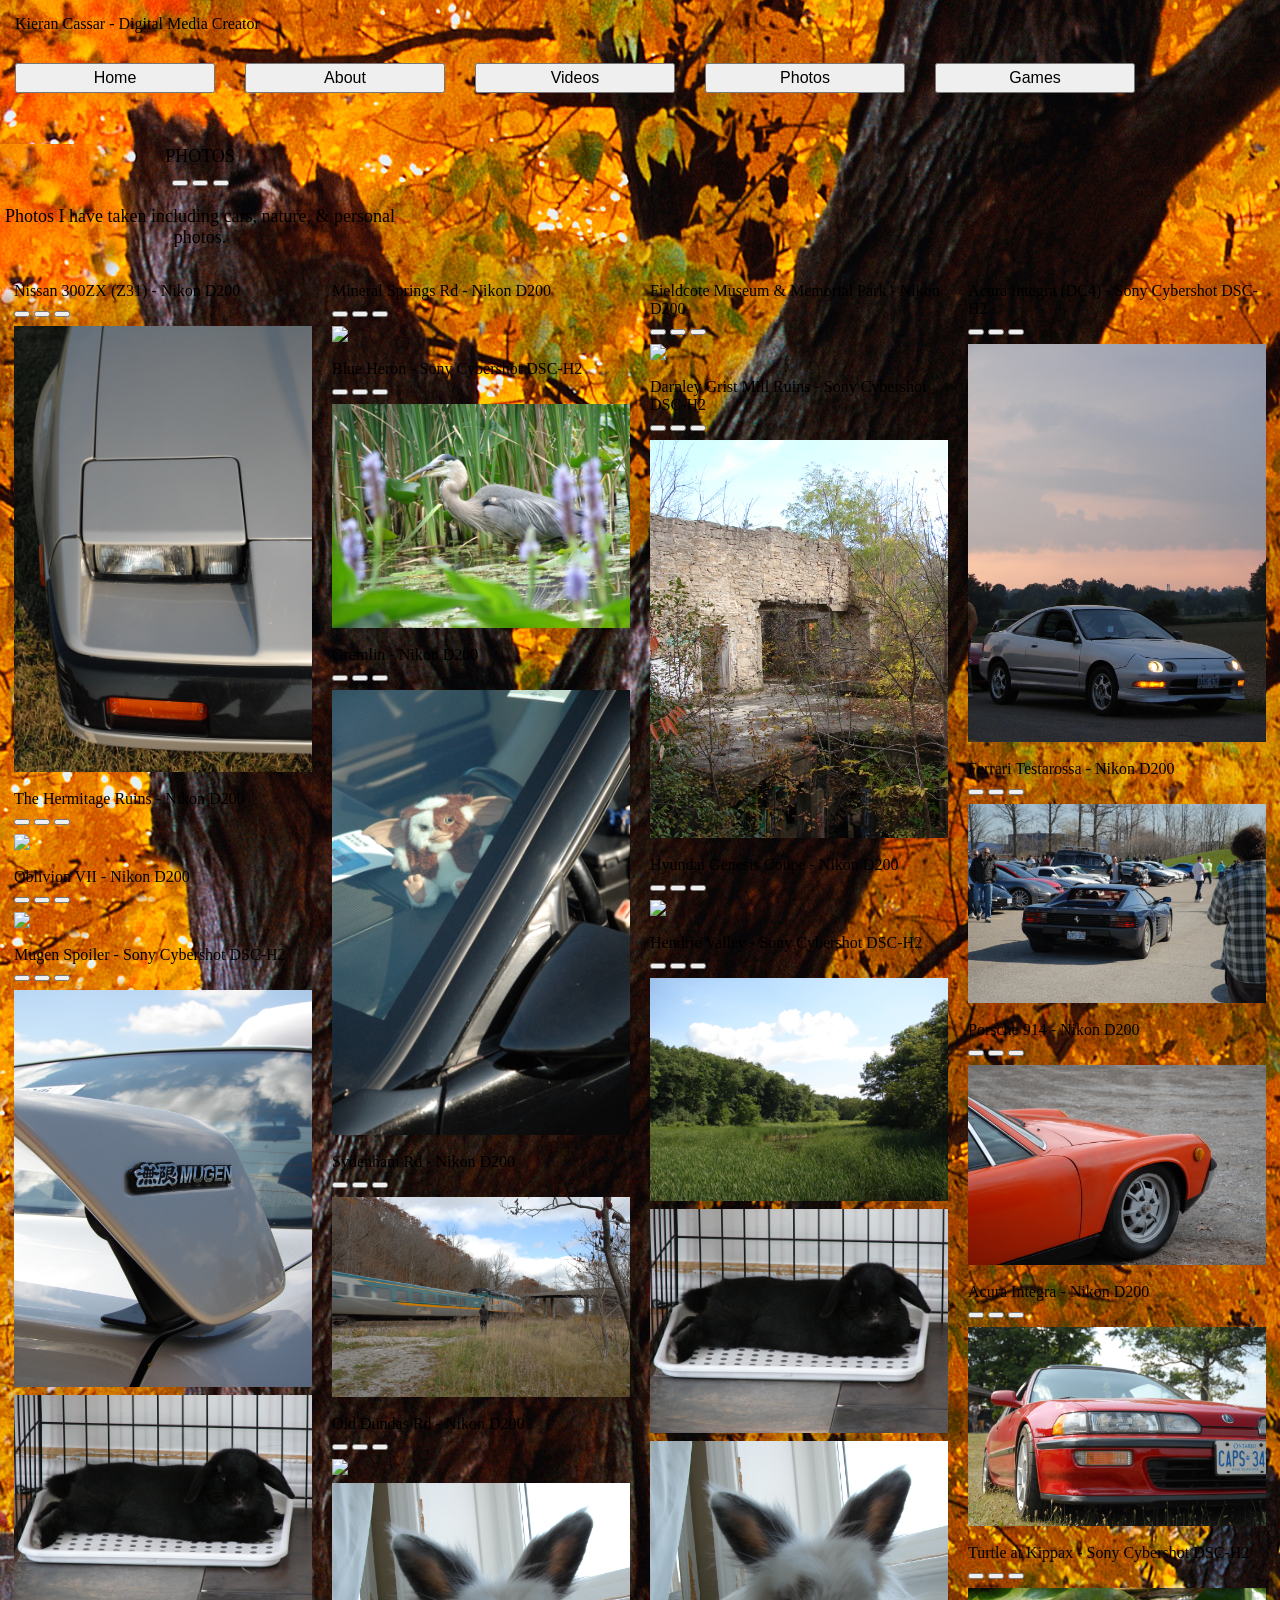
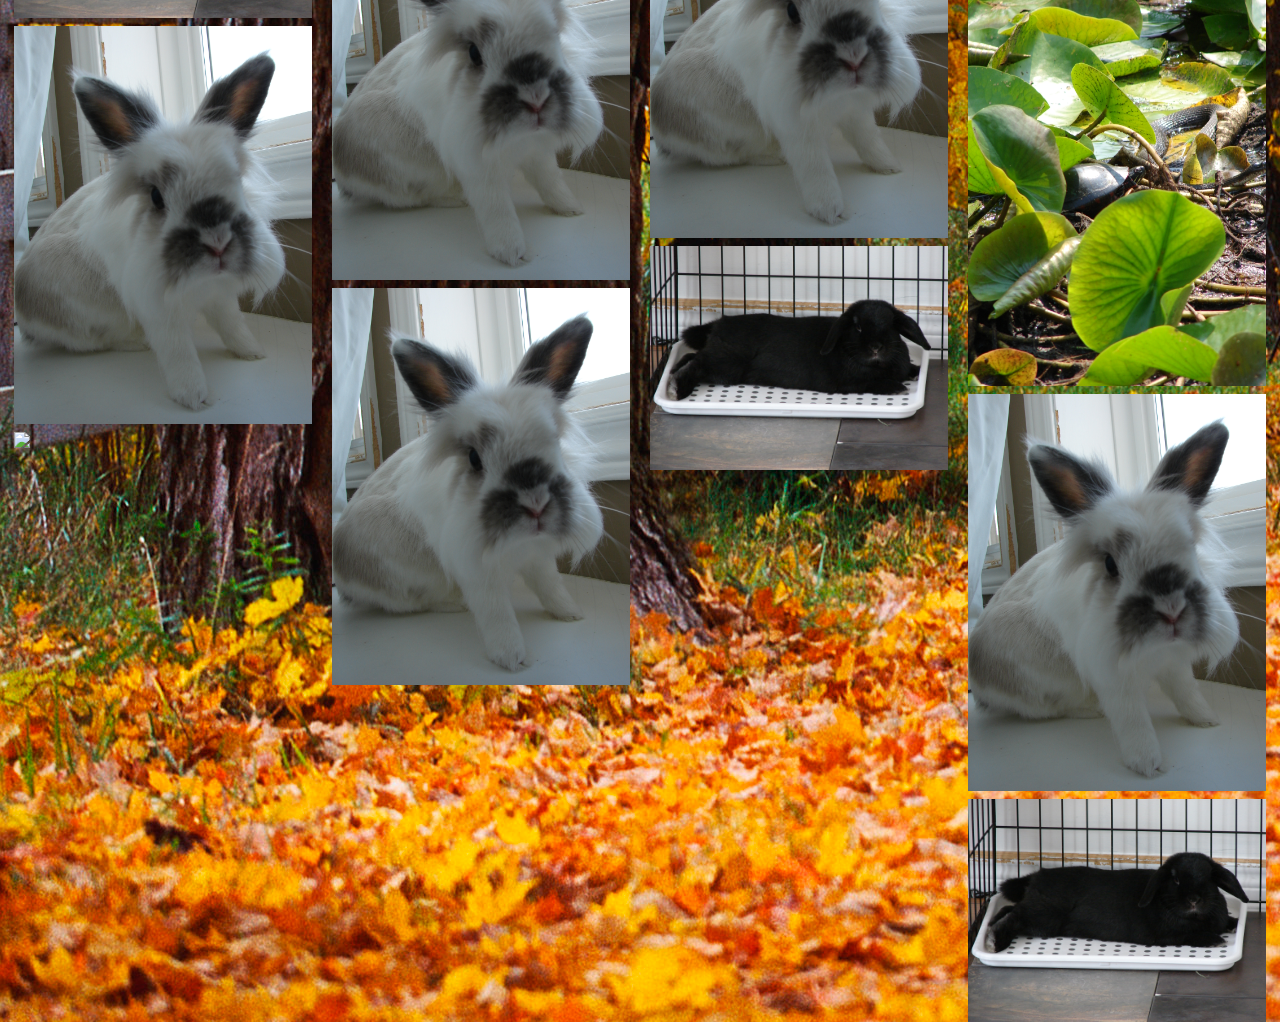
==== photos.html @ 7988d97a "Filling out photos page" ====
<!DOCTYPE html>
<html>
    <style>
        /* Mareep - Pokemon - https://www.cursors-4u.com/cursor/mareep-pokemon */
        * {
            cursor: url('https://cdn.cursors-4u.net/previews/mareep-pokemon-122308d3-32.webp') 32 32, auto !important;
        }
        /* End www.Cursors-4U.com Code */
    </style>
    <head>
        <title>Kieran Cassar</title>
        <meta charset="UTF-8" />

        <link rel="stylesheet" href="https://unpkg.com/98.css">

        <link rel="stylesheet" href="styles.css">

    </head>

    <body style="background-image: url('images/WindowsXPAutumn.jpg')" ;>

        <div style="height: 30px" class="title-bar">
            <div style="padding: 15px" class="title-bar-text">Kieran Cassar - Digital Media Creator</div>
        </div>

        <br>

        <nav class="navbar title-bar window">
            <ul>
                <li><a href="index.html"><button>Home</button></a></li>
                <li><a href=""><button>About</button></a></li>
                <li><a href=""><button>Videos</button></a></li>
                <li><a href=""><button>Photos</button></a></li>
                <li><a href=""><button>Games</button></a></li>
            </ul>
        </nav>

        <div class="window mainbox">
            <div class="title-bar">
                <div class="title-bar-text">PHOTOS</div>
                <div class="title-bar-controls">
                    <button aria-label="Minimize"></button>
                    <button aria-label="Maximize"></button>
                    <button aria-label="Close"></button>
                </div>
            </div>
            <div class="window-body">
                <p>Photos I have taken including cars, nature, & personal photos.</p>
            </div>
        </div>
        
        <br>
        <br>
        <!--IMAGE GRID-->

        <!----------------------COLUMN #1---------------------->
        <div class="row">
            <div class="column">
                <!--WINDOWS 98 BOX-->
                <div class="window">
                    <div class="title-bar">
                        <div class="title-bar-text">Nissan 300ZX (Z31) - Nikon D200</div>
                        <div class="title-bar-controls">
                            <button aria-label="Minimize"></button>
                            <button aria-label="Maximize"></button>
                            <button aria-label="Close"></button>
                        </div>
                    </div>
                    <div class="window-body">
                        <img src="images/obliv_z31.JPG">
                    </div>
                </div>
                <!--WINDOWS 98 BOX-->
                <br>
                <!--WINDOWS 98 BOX-->
                <div class="window">
                    <div class="title-bar">
                        <div class="title-bar-text">The Hermitage Ruins - Nikon D200</div>
                        <div class="title-bar-controls">
                            <button aria-label="Minimize"></button>
                            <button aria-label="Maximize"></button>
                            <button aria-label="Close"></button>
                        </div>
                    </div>
                    <div class="window-body">
                        <img src="images/hermitage_2.JPG">
                    </div>
                </div>
                <!--WINDOWS 98 BOX-->
                <br>
                <!--WINDOWS 98 BOX-->
                <div class="window">
                    <div class="title-bar">
                        <div class="title-bar-text">Oblivion VII - Nikon D200</div>
                        <div class="title-bar-controls">
                            <button aria-label="Minimize"></button>
                            <button aria-label="Maximize"></button>
                            <button aria-label="Close"></button>
                        </div>
                    </div>
                    <div class="window-body">
                        <img src="images/obliv_full.JPG">
                    </div>
                </div>
                <!--WINDOWS 98 BOX-->
                <br>
                <!--WINDOWS 98 BOX-->
                <div class="window">
                    <div class="title-bar">
                        <div class="title-bar-text">Mugen Spoiler - Sony Cybershot DSC-H2</div>
                        <div class="title-bar-controls">
                            <button aria-label="Minimize"></button>
                            <button aria-label="Maximize"></button>
                            <button aria-label="Close"></button>
                        </div>
                    </div>
                    <div class="window-body">
                        <img src="images/mugen.JPG">
                    </div>
                </div>
                <!--WINDOWS 98 BOX-->
                <img src="images/DSC02536.JPG">
                <img src="images/DSC03163.JPG">
                <img src="images/DSC_9723.JPG">
            </div>
            <!----------------------COLUMN #2---------------------->
            <div class="column">
                <!--WINDOWS 98 BOX-->
                <div class="window">
                    <div class="title-bar">
                        <div class="title-bar-text">Mineral Springs Rd - Nikon D200</div>
                        <div class="title-bar-controls">
                            <button aria-label="Minimize"></button>
                            <button aria-label="Maximize"></button>
                            <button aria-label="Close"></button>
                        </div>
                    </div>
                    <div class="window-body">
                        <img src="images/mineral_1.JPG">
                    </div>
                </div>
                <!--WINDOWS 98 BOX-->
                <br>
                <!--WINDOWS 98 BOX-->
                <div class="window">
                    <div class="title-bar">
                        <div class="title-bar-text">Blue Heron - Sony Cybershot DSC-H2</div>
                        <div class="title-bar-controls">
                            <button aria-label="Minimize"></button>
                            <button aria-label="Maximize"></button>
                            <button aria-label="Close"></button>
                        </div>
                    </div>
                    <div class="window-body">
                        <img src="images/heron.JPG">
                    </div>
                </div>
                <!--WINDOWS 98 BOX-->
                <br>
                <!--WINDOWS 98 BOX-->
                <div class="window">
                    <div class="title-bar">
                        <div class="title-bar-text">Gremlin - Nikon D200</div>
                        <div class="title-bar-controls">
                            <button aria-label="Minimize"></button>
                            <button aria-label="Maximize"></button>
                            <button aria-label="Close"></button>
                        </div>
                    </div>
                    <div class="window-body">
                        <img src="images/obliv_gremlin.JPG">
                    </div>
                </div>
                <!--WINDOWS 98 BOX-->
                <br>
                <!--WINDOWS 98 BOX-->
                <div class="window">
                    <div class="title-bar">
                        <div class="title-bar-text">Sydenham Rd - Nikon D200</div>
                        <div class="title-bar-controls">
                            <button aria-label="Minimize"></button>
                            <button aria-label="Maximize"></button>
                            <button aria-label="Close"></button>
                        </div>
                    </div>
                    <div class="window-body">
                        <img src="images/sydenham_1.JPG">
                    </div>
                </div>
                <!--WINDOWS 98 BOX-->
                <br>
                <!--WINDOWS 98 BOX-->
                <div class="window">
                    <div class="title-bar">
                        <div class="title-bar-text">Old Dundas Rd - Nikon D200</div>
                        <div class="title-bar-controls">
                            <button aria-label="Minimize"></button>
                            <button aria-label="Maximize"></button>
                            <button aria-label="Close"></button>
                        </div>
                    </div>
                    <div class="window-body">
                        <img src="images/old_dundas.JPG">
                    </div>
                </div>
                <!--WINDOWS 98 BOX-->
                <img src="images/DSC03163.JPG">
                <img src="images/DSC03163.JPG">
            </div>
            <!----------------------COLUMN #3---------------------->
            <div class="column">
                <!--WINDOWS 98 BOX-->
                <div class="window">
                    <div class="title-bar">
                        <div class="title-bar-text">Fieldcote Museum & Memorial Park - Nikon D200</div>
                        <div class="title-bar-controls">
                            <button aria-label="Minimize"></button>
                            <button aria-label="Maximize"></button>
                            <button aria-label="Close"></button>
                        </div>
                    </div>
                    <div class="window-body">
                        <img src="images/fieldcote_1.JPG">
                    </div>
                </div>
                <!--WINDOWS 98 BOX-->
                <br>
                <!--WINDOWS 98 BOX-->
                <div class="window">
                    <div class="title-bar">
                        <div class="title-bar-text">Darnley Grist Mill Ruins - Sony Cybershot DSC-H2</div>
                        <div class="title-bar-controls">
                            <button aria-label="Minimize"></button>
                            <button aria-label="Maximize"></button>
                            <button aria-label="Close"></button>
                        </div>
                    </div>
                    <div class="window-body">
                        <img src="images/crooks_2.JPG">
                    </div>
                </div>
                <!--WINDOWS 98 BOX-->
                <br>
                <!--WINDOWS 98 BOX-->
                <div class="window">
                    <div class="title-bar">
                        <div class="title-bar-text">Hyundai Genesis Coupe - Nikon D200</div>
                        <div class="title-bar-controls">
                            <button aria-label="Minimize"></button>
                            <button aria-label="Maximize"></button>
                            <button aria-label="Close"></button>
                        </div>
                    </div>
                    <div class="window-body">
                        <img src="images/genesis.JPG">
                    </div>
                </div>
                <!--WINDOWS 98 BOX-->
                <br>
                <!--WINDOWS 98 BOX-->
                <div class="window">
                    <div class="title-bar">
                        <div class="title-bar-text">Hendrie Valley - Sony Cybershot DSC-H2</div>
                        <div class="title-bar-controls">
                            <button aria-label="Minimize"></button>
                            <button aria-label="Maximize"></button>
                            <button aria-label="Close"></button>
                        </div>
                    </div>
                    <div class="window-body">
                        <img src="images/hendrie.JPG">
                    </div>
                </div>
                <!--WINDOWS 98 BOX-->
                <img src="images/DSC02536.JPG">
                <img src="images/DSC03163.JPG">
                <img src="images/DSC02536.JPG">
            </div>
            <!----------------------COLUMN #4---------------------->
            <div class="column">
                <!--WINDOWS 98 BOX-->
                <div class="window">
                    <div class="title-bar">
                        <div class="title-bar-text">Acura Integra (DC4) - Sony Cybershot DSC-H2</div>
                        <div class="title-bar-controls">
                            <button aria-label="Minimize"></button>
                            <button aria-label="Maximize"></button>
                            <button aria-label="Close"></button>
                        </div>
                    </div>
                    <div class="window-body">
                        <img src="images/vs_integra.JPG">
                    </div>
                </div>
                <!--WINDOWS 98 BOX-->
                <br>
                <!--WINDOWS 98 BOX-->
                <div class="window">
                    <div class="title-bar">
                        <div class="title-bar-text">Ferrari Testarossa - Nikon D200</div>
                        <div class="title-bar-controls">
                            <button aria-label="Minimize"></button>
                            <button aria-label="Maximize"></button>
                            <button aria-label="Close"></button>
                        </div>
                    </div>
                    <div class="window-body">
                        <img src="images/hagerty_testarossa.JPG">
                    </div>
                </div>
                <!--WINDOWS 98 BOX-->
                <br>
                <!--WINDOWS 98 BOX-->
                <div class="window">
                    <div class="title-bar">
                        <div class="title-bar-text">Porsche 914 - Nikon D200</div>
                        <div class="title-bar-controls">
                            <button aria-label="Minimize"></button>
                            <button aria-label="Maximize"></button>
                            <button aria-label="Close"></button>
                        </div>
                    </div>
                    <div class="window-body">
                        <img src="images/apex_914.JPG">
                    </div>
                </div>
                <!--WINDOWS 98 BOX-->
                <br>
                <!--WINDOWS 98 BOX-->
                <div class="window">
                    <div class="title-bar">
                        <div class="title-bar-text">Acura Integra - Nikon D200</div>
                        <div class="title-bar-controls">
                            <button aria-label="Minimize"></button>
                            <button aria-label="Maximize"></button>
                            <button aria-label="Close"></button>
                        </div>
                    </div>
                    <div class="window-body">
                        <img src="images/obliv_integra.JPG">
                    </div>
                </div>
                <!--WINDOWS 98 BOX-->
                <br>
                <!--WINDOWS 98 BOX-->
                <div class="window">
                    <div class="title-bar">
                        <div class="title-bar-text">Turtle at Kippax - Sony Cybershot DSC-H2</div>
                        <div class="title-bar-controls">
                            <button aria-label="Minimize"></button>
                            <button aria-label="Maximize"></button>
                            <button aria-label="Close"></button>
                        </div>
                    </div>
                    <div class="window-body">
                        <img src="images/turtle.JPG">
                    </div>
                </div>
                <!--WINDOWS 98 BOX-->
                <img src="images/DSC03163.JPG">
                <img src="images/DSC02536.JPG">
            </div>
        </div>

</html>
---- styles.css ----
body {
    margin: 0;
}

.image-grid {
    --gap: 16px;
    --num-cols: 4;
    --row-height: 300px;

    box-sizing: border-box;
    padding: var(--gap);

    display: grid;
    grid-template-columns: repeat(var(--num-cols), 1fr);
    grid-auto-rows: var(--row-height);
    gap: var(--gap);
}

.image-grid > img {
    width: 100%;
    height: 100%;
    object-fit: cover;
}

.image-grid-col-2 {
    grid-column: span 2;
}

.image-grid-row-2 {
    grid-row: span 2;
}

@media screen and (max-width: 1024px) {
    .image-grid {
        --num-cols: 2;
        --row-height: 200px;
    }
    .video-grid {
        --num-cols: 2;
        --row-height: 200px;
    }
}

.video-grid {
    --gap: 16px;
    --num-cols: 4;
    --row-height: 375px;

    box-sizing: border-box;
    padding: var(--gap);

    display: grid;
    grid-template-columns: repeat(var(--num-cols), 1fr);
    grid-auto-rows: var(--row-height);
    gap: var(--gap);
}

.video-grid > iframe {
    width: 100%;
    height: 100%;
    object-fit: cover;
}

.row {
    display: flex;
    flex-wrap: wrap;
    padding: 0 4px;
}

/* Create four equal columns that sits next to each other */
.column {
    flex: 20%;
    max-width: 25%;
    padding: 0 10px;
}

.column img {
    margin-top: 8px;
    vertical-align: middle;
    width: 100%;
}

/* Responsive layout - makes a two column-layout instead of four columns */
@media screen and (max-width: 800px) {
    .column {
        flex: 50%;
        max-width: 50%;
    }
}

/* Responsive layout - makes the two columns stack on top of each other instead of next to each other */
@media screen and (max-width: 600px) {
    .column {
        flex: 100%;
        max-width: 100%;
    }
}

.navbar {
    width: 1200px;
    justify-self: center;
    justify-content: center;
}

.navbar ul{
    list-style-type: none;
    padding: 0px;
    margin: 0px;
    overflow: hidden;
}

.navbar a{
    text-decoration: none;
    padding: 15px;
    display: block;
    text-align: center;
}

.navbar li {
    float: left;
}

.navbar button {
    width: 200px;
    height: 30px;
    font-size: medium;
}

.mainbox {
    justify-self: center;
    margin-top: 3%;
    width: 400px;
    height: 100px;
    font-size: large;
    text-align: center;
}
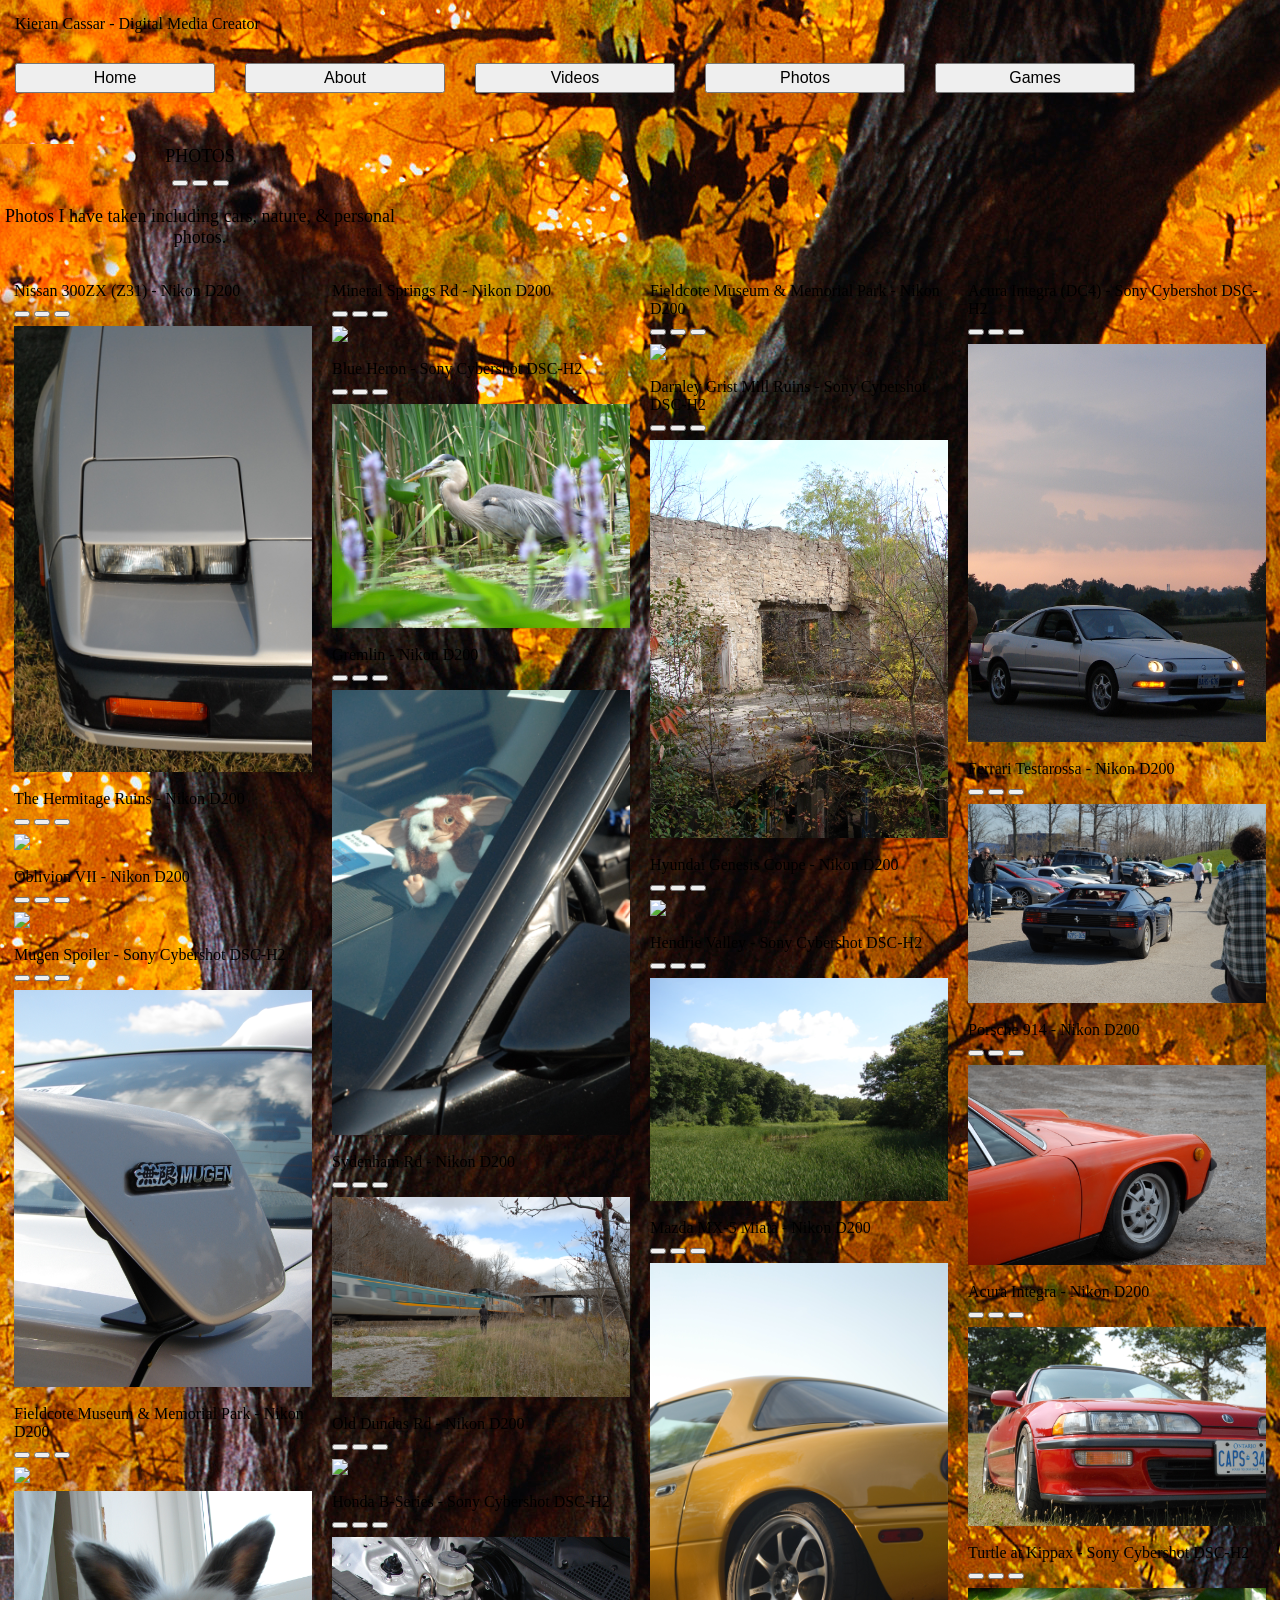
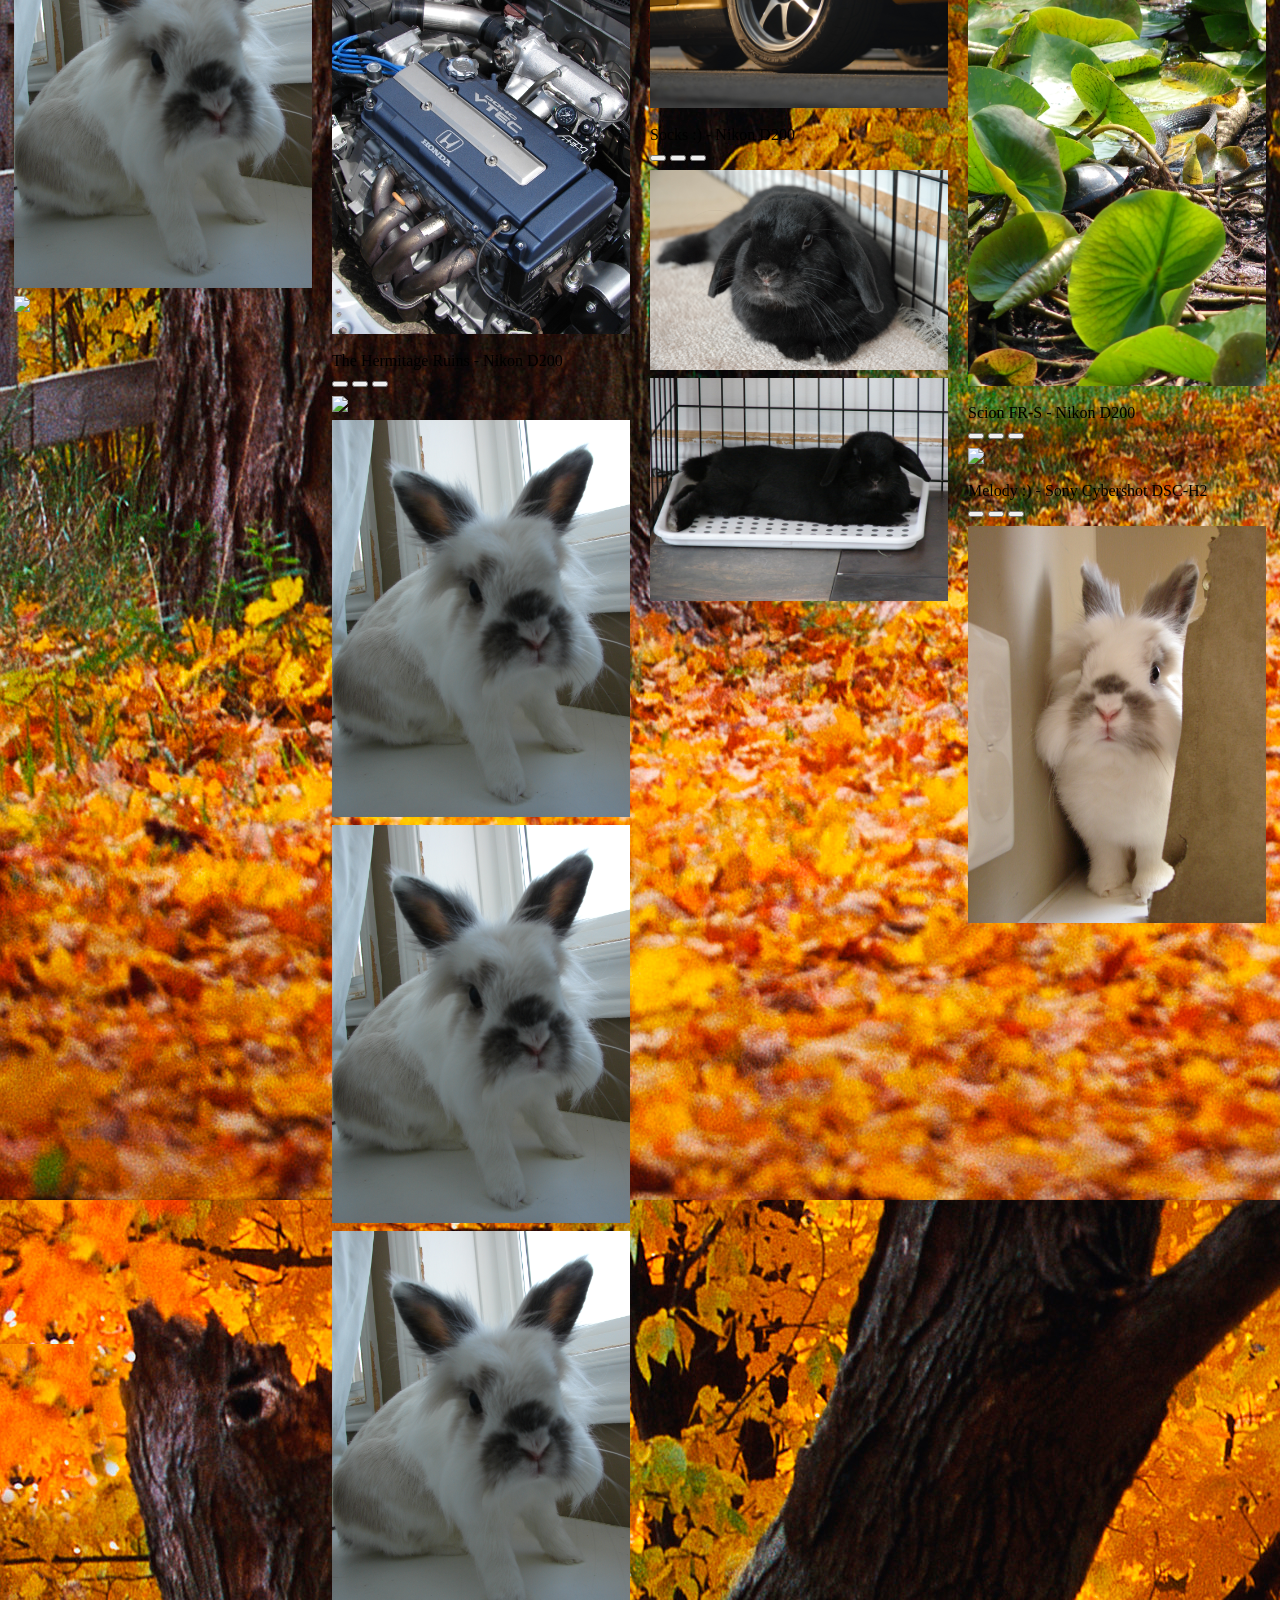
==== commit 66af369f: "Adding some more pictures" ====
--- a/photos.html
+++ b/photos.html
@@ -28,10 +28,10 @@
         <nav class="navbar title-bar window">
             <ul>
                 <li><a href="index.html"><button>Home</button></a></li>
-                <li><a href=""><button>About</button></a></li>
-                <li><a href=""><button>Videos</button></a></li>
-                <li><a href=""><button>Photos</button></a></li>
-                <li><a href=""><button>Games</button></a></li>
+                <li><a href="about.html"><button>About</button></a></li>
+                <li><a href="videos.html"><button>Videos</button></a></li>
+                <li><a href="photos.html"><button>Photos</button></a></li>
+                <li><a href="games.html"><button>Games</button></a></li>
             </ul>
         </nav>
 
@@ -119,7 +119,22 @@
                     </div>
                 </div>
                 <!--WINDOWS 98 BOX-->
-                <img src="images/DSC02536.JPG">
+                <br>
+                <!--WINDOWS 98 BOX-->
+                <div class="window">
+                    <div class="title-bar">
+                        <div class="title-bar-text">Fieldcote Museum & Memorial Park - Nikon D200</div>
+                        <div class="title-bar-controls">
+                            <button aria-label="Minimize"></button>
+                            <button aria-label="Maximize"></button>
+                            <button aria-label="Close"></button>
+                        </div>
+                    </div>
+                    <div class="window-body">
+                        <img src="images/fieldcote_2.JPG">
+                    </div>
+                </div>
+                <!--WINDOWS 98 BOX-->
                 <img src="images/DSC03163.JPG">
                 <img src="images/DSC_9723.JPG">
             </div>
@@ -204,8 +219,41 @@
                     </div>
                 </div>
                 <!--WINDOWS 98 BOX-->
+                <br>
+                <!--WINDOWS 98 BOX-->
+                <div class="window">
+                    <div class="title-bar">
+                        <div class="title-bar-text">Honda B-Series - Sony Cybershot DSC-H2</div>
+                        <div class="title-bar-controls">
+                            <button aria-label="Minimize"></button>
+                            <button aria-label="Maximize"></button>
+                            <button aria-label="Close"></button>
+                        </div>
+                    </div>
+                    <div class="window-body">
+                        <img src="images/engine.JPG">
+                    </div>
+                </div>
+                <!--WINDOWS 98 BOX-->
+                <br>
+                <!--WINDOWS 98 BOX-->
+                <div class="window">
+                    <div class="title-bar">
+                        <div class="title-bar-text">The Hermitage Ruins - Nikon D200</div>
+                        <div class="title-bar-controls">
+                            <button aria-label="Minimize"></button>
+                            <button aria-label="Maximize"></button>
+                            <button aria-label="Close"></button>
+                        </div>
+                    </div>
+                    <div class="window-body">
+                        <img src="images/hermitage.JPG">
+                    </div>
+                </div>
+                <!--WINDOWS 98 BOX-->
                 <img src="images/DSC03163.JPG">
                 <img src="images/DSC03163.JPG">
+                <img src="images/DSC03163.JPG">
             </div>
             <!----------------------COLUMN #3---------------------->
             <div class="column">
@@ -272,8 +320,38 @@
                     </div>
                 </div>
                 <!--WINDOWS 98 BOX-->
-                <img src="images/DSC02536.JPG">
-                <img src="images/DSC03163.JPG">
+                <br>
+                <!--WINDOWS 98 BOX-->
+                <div class="window">
+                    <div class="title-bar">
+                        <div class="title-bar-text">Mazda MX-5 Miata - Nikon D200</div>
+                        <div class="title-bar-controls">
+                            <button aria-label="Minimize"></button>
+                            <button aria-label="Maximize"></button>
+                            <button aria-label="Close"></button>
+                        </div>
+                    </div>
+                    <div class="window-body">
+                        <img src="images/miata.JPG">
+                    </div>
+                </div>
+                <!--WINDOWS 98 BOX-->
+                <br>
+                <!--WINDOWS 98 BOX-->
+                <div class="window">
+                    <div class="title-bar">
+                        <div class="title-bar-text">Socks :) - Nikon D200</div>
+                        <div class="title-bar-controls">
+                            <button aria-label="Minimize"></button>
+                            <button aria-label="Maximize"></button>
+                            <button aria-label="Close"></button>
+                        </div>
+                    </div>
+                    <div class="window-body">
+                        <img src="images/socks.JPG">
+                    </div>
+                </div>
+                <!--WINDOWS 98 BOX-->
                 <img src="images/DSC02536.JPG">
             </div>
             <!----------------------COLUMN #4---------------------->
@@ -357,8 +435,38 @@
                     </div>
                 </div>
                 <!--WINDOWS 98 BOX-->
-                <img src="images/DSC03163.JPG">
-                <img src="images/DSC02536.JPG">
+                <br>
+                <!--WINDOWS 98 BOX-->
+                <div class="window">
+                    <div class="title-bar">
+                        <div class="title-bar-text">Scion FR-S - Nikon D200</div>
+                        <div class="title-bar-controls">
+                            <button aria-label="Minimize"></button>
+                            <button aria-label="Maximize"></button>
+                            <button aria-label="Close"></button>
+                        </div>
+                    </div>
+                    <div class="window-body">
+                        <img src="images/frs_1.JPG">
+                    </div>
+                </div>
+                <!--WINDOWS 98 BOX-->
+                <br>
+                <!--WINDOWS 98 BOX-->
+                <div class="window">
+                    <div class="title-bar">
+                        <div class="title-bar-text">Melody :) - Sony Cybershot DSC-H2</div>
+                        <div class="title-bar-controls">
+                            <button aria-label="Minimize"></button>
+                            <button aria-label="Maximize"></button>
+                            <button aria-label="Close"></button>
+                        </div>
+                    </div>
+                    <div class="window-body">
+                        <img src="images/melody.JPG">
+                    </div>
+                </div>
+                <!--WINDOWS 98 BOX-->
             </div>
         </div>
 
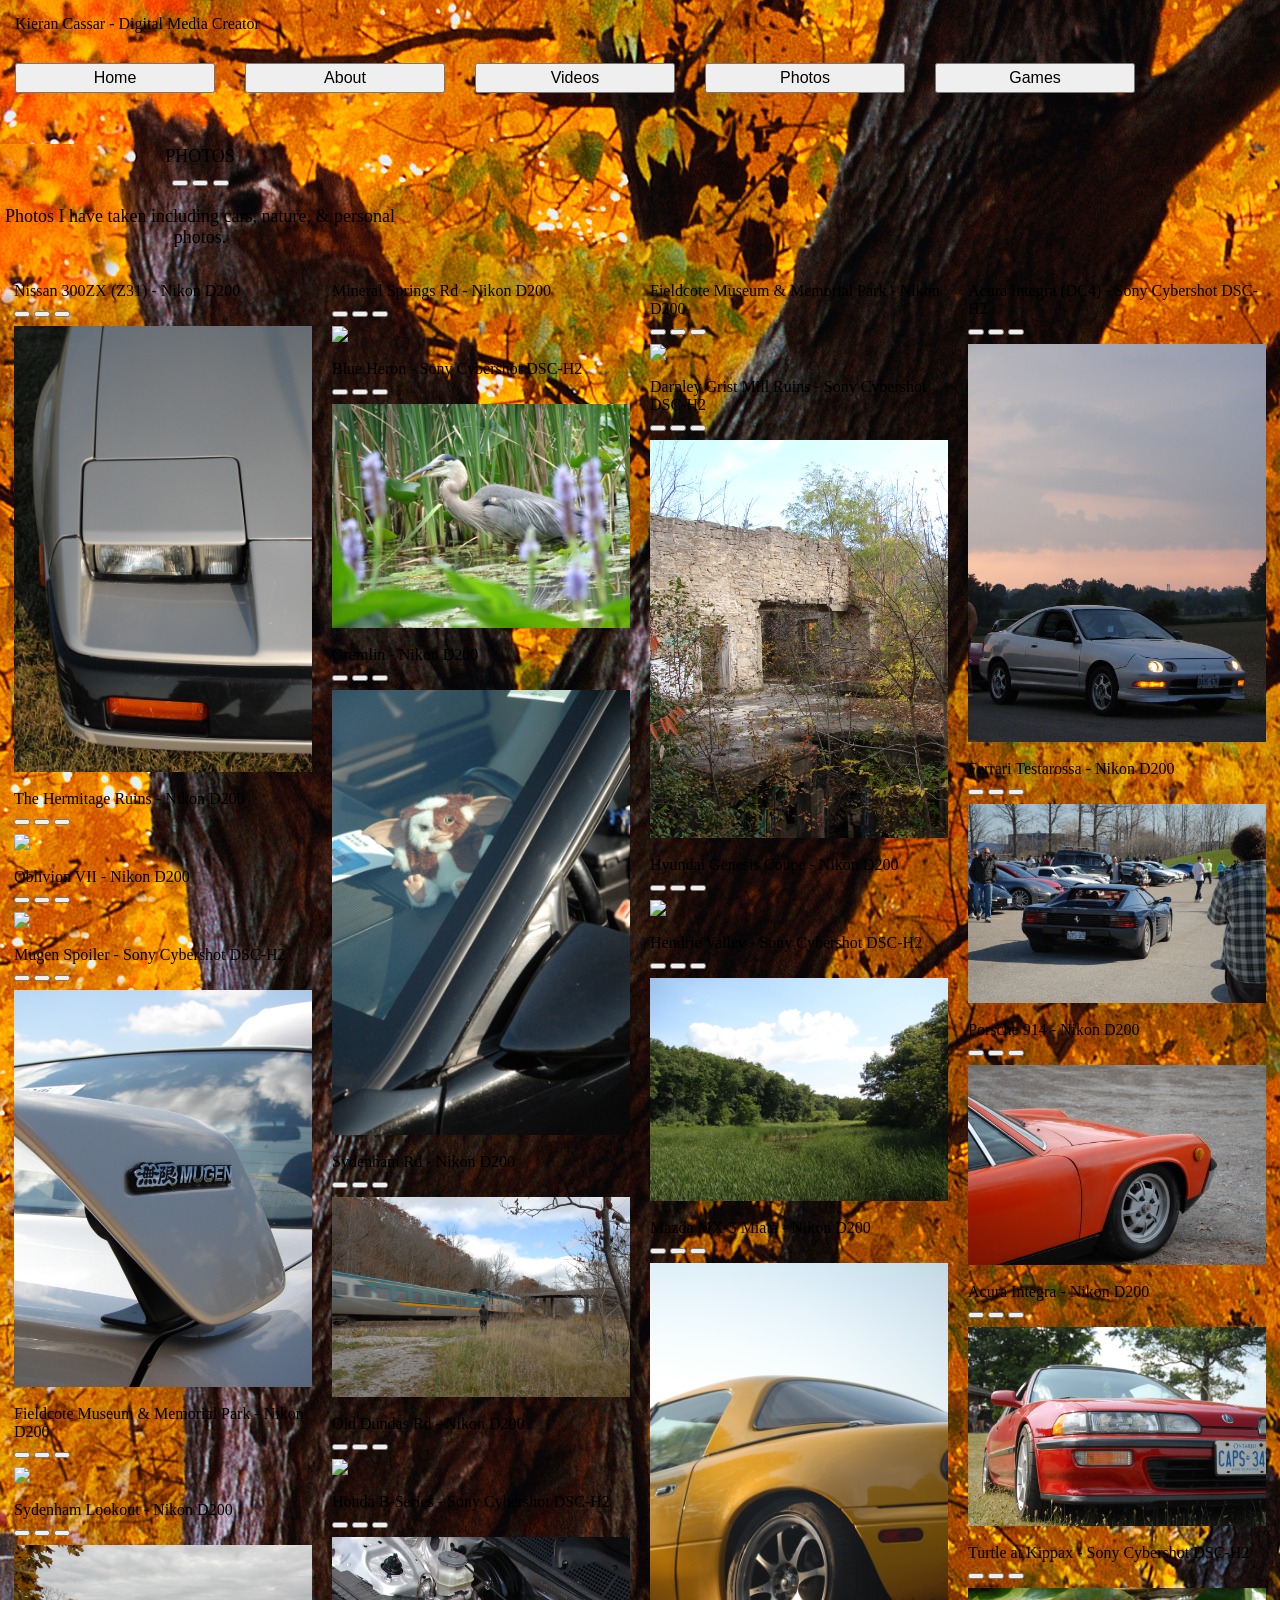
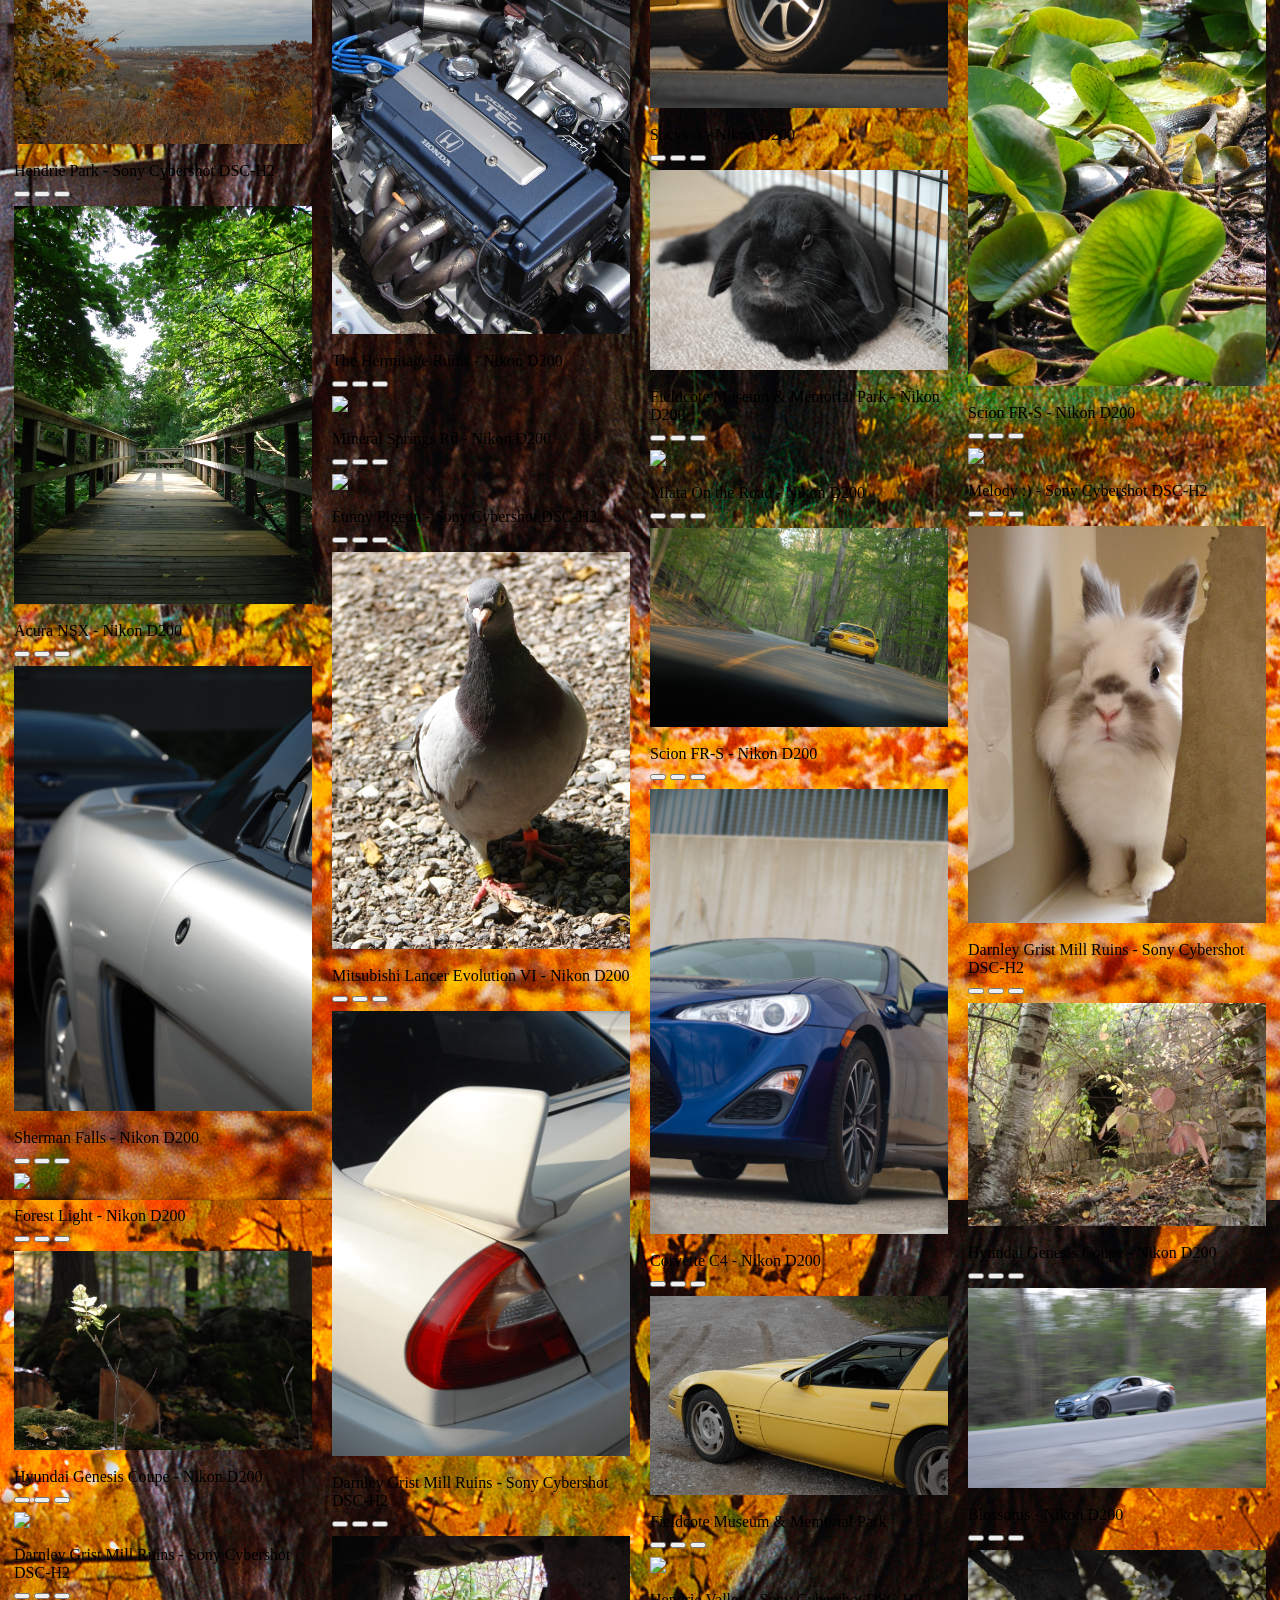
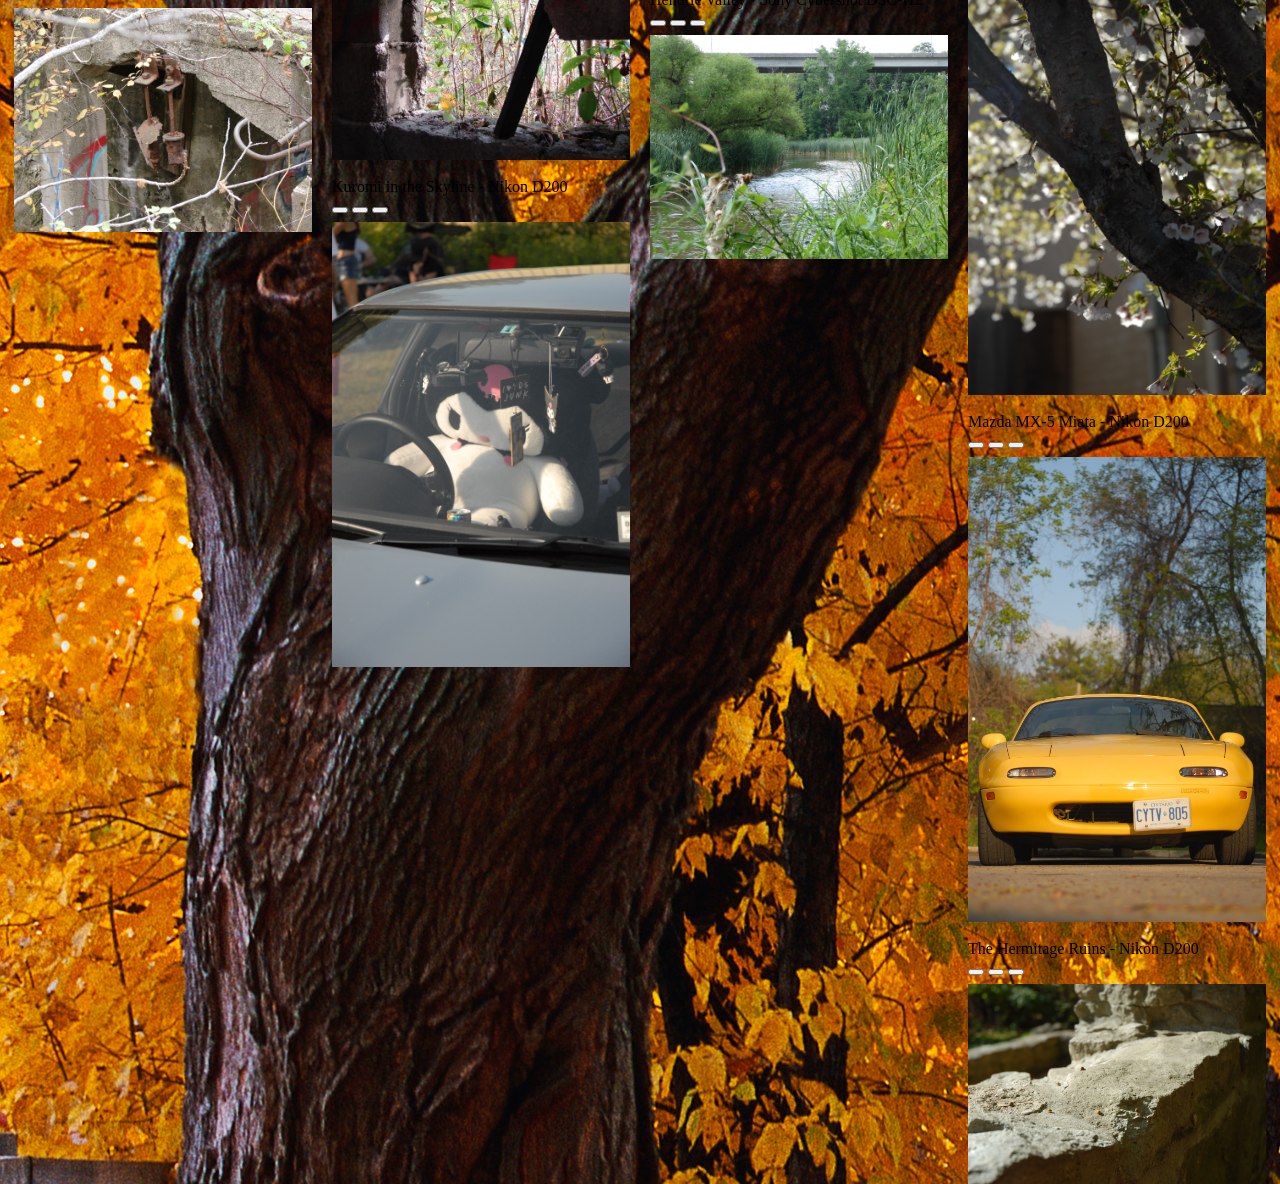
==== commit 4433d430: "More pictures!" ====
--- a/photos.html
+++ b/photos.html
@@ -135,8 +135,118 @@
                     </div>
                 </div>
                 <!--WINDOWS 98 BOX-->
-                <img src="images/DSC03163.JPG">
-                <img src="images/DSC_9723.JPG">
+                <br>
+                <!--WINDOWS 98 BOX-->
+                <div class="window">
+                    <div class="title-bar">
+                        <div class="title-bar-text">Sydenham Lookout - Nikon D200</div>
+                        <div class="title-bar-controls">
+                            <button aria-label="Minimize"></button>
+                            <button aria-label="Maximize"></button>
+                            <button aria-label="Close"></button>
+                        </div>
+                    </div>
+                    <div class="window-body">
+                        <img src="images/sydenham_3.JPG">
+                    </div>
+                </div>
+                <!--WINDOWS 98 BOX-->
+                <br>
+                <!--WINDOWS 98 BOX-->
+                <div class="window">
+                    <div class="title-bar">
+                        <div class="title-bar-text">Hendrie Park - Sony Cybershot DSC-H2</div>
+                        <div class="title-bar-controls">
+                            <button aria-label="Minimize"></button>
+                            <button aria-label="Maximize"></button>
+                            <button aria-label="Close"></button>
+                        </div>
+                    </div>
+                    <div class="window-body">
+                        <img src="images/rbg_1.JPG">
+                    </div>
+                </div>
+                <!--WINDOWS 98 BOX-->
+                <br>
+                <!--WINDOWS 98 BOX-->
+                <div class="window">
+                    <div class="title-bar">
+                        <div class="title-bar-text">Acura NSX - Nikon D200</div>
+                        <div class="title-bar-controls">
+                            <button aria-label="Minimize"></button>
+                            <button aria-label="Maximize"></button>
+                            <button aria-label="Close"></button>
+                        </div>
+                    </div>
+                    <div class="window-body">
+                        <img src="images/hagerty_nsx.JPG">
+                    </div>
+                </div>
+                <!--WINDOWS 98 BOX-->
+                <br>
+                <!--WINDOWS 98 BOX-->
+                <div class="window">
+                    <div class="title-bar">
+                        <div class="title-bar-text">Sherman Falls - Nikon D200</div>
+                        <div class="title-bar-controls">
+                            <button aria-label="Minimize"></button>
+                            <button aria-label="Maximize"></button>
+                            <button aria-label="Close"></button>
+                        </div>
+                    </div>
+                    <div class="window-body">
+                        <img src="images/oldAD_1.JPG">
+                    </div>
+                </div>
+                <!--WINDOWS 98 BOX-->
+                <br>
+                <!--WINDOWS 98 BOX-->
+                <div class="window">
+                    <div class="title-bar">
+                        <div class="title-bar-text">Forest Light - Nikon D200</div>
+                        <div class="title-bar-controls">
+                            <button aria-label="Minimize"></button>
+                            <button aria-label="Maximize"></button>
+                            <button aria-label="Close"></button>
+                        </div>
+                    </div>
+                    <div class="window-body">
+                        <img src="images/flower.JPG">
+                    </div>
+                </div>
+                <!--WINDOWS 98 BOX-->
+                <br>
+                <!--WINDOWS 98 BOX-->
+                <div class="window">
+                    <div class="title-bar">
+                        <div class="title-bar-text">Hyundai Genesis Coupe - Nikon D200</div>
+                        <div class="title-bar-controls">
+                            <button aria-label="Minimize"></button>
+                            <button aria-label="Maximize"></button>
+                            <button aria-label="Close"></button>
+                        </div>
+                    </div>
+                    <div class="window-body">
+                        <img src="images/genesis_1.JPG">
+                    </div>
+                </div>
+                <!--WINDOWS 98 BOX-->
+                <br>
+                <!--WINDOWS 98 BOX-->
+                <div class="window">
+                    <div class="title-bar">
+                        <div class="title-bar-text">Darnley Grist Mill Ruins - Sony Cybershot DSC-H2</div>
+                        <div class="title-bar-controls">
+                            <button aria-label="Minimize"></button>
+                            <button aria-label="Maximize"></button>
+                            <button aria-label="Close"></button>
+                        </div>
+                    </div>
+                    <div class="window-body">
+                        <img src="images/crooks_4.JPG">
+                    </div>
+                </div>
+                <!--WINDOWS 98 BOX-->
             </div>
             <!----------------------COLUMN #2---------------------->
             <div class="column">
@@ -251,9 +361,86 @@
                     </div>
                 </div>
                 <!--WINDOWS 98 BOX-->
-                <img src="images/DSC03163.JPG">
-                <img src="images/DSC03163.JPG">
-                <img src="images/DSC03163.JPG">
+                <br>
+                <!--WINDOWS 98 BOX-->
+                <div class="window">
+                    <div class="title-bar">
+                        <div class="title-bar-text">Mineral Springs Rd - Nikon D200</div>
+                        <div class="title-bar-controls">
+                            <button aria-label="Minimize"></button>
+                            <button aria-label="Maximize"></button>
+                            <button aria-label="Close"></button>
+                        </div>
+                    </div>
+                    <div class="window-body">
+                        <img src="images/mineral_2.JPG">
+                    </div>
+                </div>
+                <!--WINDOWS 98 BOX-->
+                <br>
+                <!--WINDOWS 98 BOX-->
+                <div class="window">
+                    <div class="title-bar">
+                        <div class="title-bar-text">Funny Pigeon - Sony Cybershot DSC-H2</div>
+                        <div class="title-bar-controls">
+                            <button aria-label="Minimize"></button>
+                            <button aria-label="Maximize"></button>
+                            <button aria-label="Close"></button>
+                        </div>
+                    </div>
+                    <div class="window-body">
+                        <img src="images/bird.JPG">
+                    </div>
+                </div>
+                <!--WINDOWS 98 BOX-->
+                <br>
+                <!--WINDOWS 98 BOX-->
+                <div class="window">
+                    <div class="title-bar">
+                        <div class="title-bar-text">Mitsubishi Lancer Evolution VI - Nikon D200</div>
+                        <div class="title-bar-controls">
+                            <button aria-label="Minimize"></button>
+                            <button aria-label="Maximize"></button>
+                            <button aria-label="Close"></button>
+                        </div>
+                    </div>
+                    <div class="window-body">
+                        <img src="images/obliv_evo.JPG">
+                    </div>
+                </div>
+                <!--WINDOWS 98 BOX-->
+                <br>
+                <!--WINDOWS 98 BOX-->
+                <div class="window">
+                    <div class="title-bar">
+                        <div class="title-bar-text">Darnley Grist Mill Ruins - Sony Cybershot DSC-H2</div>
+                        <div class="title-bar-controls">
+                            <button aria-label="Minimize"></button>
+                            <button aria-label="Maximize"></button>
+                            <button aria-label="Close"></button>
+                        </div>
+                    </div>
+                    <div class="window-body">
+                        <img src="images/crooks_1.JPG">
+                    </div>
+                </div>
+                <!--WINDOWS 98 BOX-->
+                <br>
+                <!--WINDOWS 98 BOX-->
+                <div class="window">
+                    <div class="title-bar">
+                        <div class="title-bar-text">Kuromi in the Skyline - Nikon D200</div>
+                        <div class="title-bar-controls">
+                            <button aria-label="Minimize"></button>
+                            <button aria-label="Maximize"></button>
+                            <button aria-label="Close"></button>
+                        </div>
+                    </div>
+                    <div class="window-body">
+                        <img src="images/kuromi.JPG">
+                    </div>
+                </div>
+                <!--WINDOWS 98 BOX-->
             </div>
             <!----------------------COLUMN #3---------------------->
             <div class="column">
@@ -352,7 +539,102 @@
                     </div>
                 </div>
                 <!--WINDOWS 98 BOX-->
-                <img src="images/DSC02536.JPG">
+                <br>
+                <!--WINDOWS 98 BOX-->
+                <div class="window">
+                    <div class="title-bar">
+                        <div class="title-bar-text">Fieldcote Museum & Memorial Park - Nikon D200</div>
+                        <div class="title-bar-controls">
+                            <button aria-label="Minimize"></button>
+                            <button aria-label="Maximize"></button>
+                            <button aria-label="Close"></button>
+                        </div>
+                    </div>
+                    <div class="window-body">
+                        <img src="images/fieldcote_3.JPG">
+                    </div>
+                </div>
+                <!--WINDOWS 98 BOX-->
+                <br>
+                <!--WINDOWS 98 BOX-->
+                <div class="window">
+                    <div class="title-bar">
+                        <div class="title-bar-text">Miata On the Road - Nikon D200</div>
+                        <div class="title-bar-controls">
+                            <button aria-label="Minimize"></button>
+                            <button aria-label="Maximize"></button>
+                            <button aria-label="Close"></button>
+                        </div>
+                    </div>
+                    <div class="window-body">
+                        <img src="images/miata_drive_4.JPG">
+                    </div>
+                </div>
+                <!--WINDOWS 98 BOX-->
+                <br>
+                <!--WINDOWS 98 BOX-->
+                <div class="window">
+                    <div class="title-bar">
+                        <div class="title-bar-text">Scion FR-S - Nikon D200</div>
+                        <div class="title-bar-controls">
+                            <button aria-label="Minimize"></button>
+                            <button aria-label="Maximize"></button>
+                            <button aria-label="Close"></button>
+                        </div>
+                    </div>
+                    <div class="window-body">
+                        <img src="images/frs_3.JPG">
+                    </div>
+                </div>
+                <!--WINDOWS 98 BOX-->
+                <br>
+                <!--WINDOWS 98 BOX-->
+                <div class="window">
+                    <div class="title-bar">
+                        <div class="title-bar-text">Corvette C4 - Nikon D200</div>
+                        <div class="title-bar-controls">
+                            <button aria-label="Minimize"></button>
+                            <button aria-label="Maximize"></button>
+                            <button aria-label="Close"></button>
+                        </div>
+                    </div>
+                    <div class="window-body">
+                        <img src="images/apex_c4.JPG">
+                    </div>
+                </div>
+                <!--WINDOWS 98 BOX-->
+                <br>
+                <!--WINDOWS 98 BOX-->
+                <div class="window">
+                    <div class="title-bar">
+                        <div class="title-bar-text">Fieldcote Museum & Memorial Park</div>
+                        <div class="title-bar-controls">
+                            <button aria-label="Minimize"></button>
+                            <button aria-label="Maximize"></button>
+                            <button aria-label="Close"></button>
+                        </div>
+                    </div>
+                    <div class="window-body">
+                        <img src="images/fieldcote_5.JPG">
+                    </div>
+                </div>
+                <!--WINDOWS 98 BOX-->
+                <br>
+                <!--WINDOWS 98 BOX-->
+                <div class="window">
+                    <div class="title-bar">
+                        <div class="title-bar-text">Hendrie Valley - Sony Cybershot DSC-H2</div>
+                        <div class="title-bar-controls">
+                            <button aria-label="Minimize"></button>
+                            <button aria-label="Maximize"></button>
+                            <button aria-label="Close"></button>
+                        </div>
+                    </div>
+                    <div class="window-body">
+                        <img src="images/hendrie_2.JPG">
+                    </div>
+                </div>
+                <!--WINDOWS 98 BOX-->
             </div>
             <!----------------------COLUMN #4---------------------->
             <div class="column">
@@ -467,6 +749,86 @@
                     </div>
                 </div>
                 <!--WINDOWS 98 BOX-->
+                <br>
+                <!--WINDOWS 98 BOX-->
+                <div class="window">
+                    <div class="title-bar">
+                        <div class="title-bar-text">Darnley Grist Mill Ruins - Sony Cybershot DSC-H2</div>
+                        <div class="title-bar-controls">
+                            <button aria-label="Minimize"></button>
+                            <button aria-label="Maximize"></button>
+                            <button aria-label="Close"></button>
+                        </div>
+                    </div>
+                    <div class="window-body">
+                        <img src="images/crooks_3.JPG">
+                    </div>
+                </div>
+                <!--WINDOWS 98 BOX-->
+                <br>
+                <!--WINDOWS 98 BOX-->
+                <div class="window">
+                    <div class="title-bar">
+                        <div class="title-bar-text">Hyundai Genesis Coupe - Nikon D200</div>
+                        <div class="title-bar-controls">
+                            <button aria-label="Minimize"></button>
+                            <button aria-label="Maximize"></button>
+                            <button aria-label="Close"></button>
+                        </div>
+                    </div>
+                    <div class="window-body">
+                        <img src="images/genesis_drive_1.JPG">
+                    </div>
+                </div>
+                <!--WINDOWS 98 BOX-->
+                <br>
+                <!--WINDOWS 98 BOX-->
+                <div class="window">
+                    <div class="title-bar">
+                        <div class="title-bar-text">Blossoms - Nikon D200</div>
+                        <div class="title-bar-controls">
+                            <button aria-label="Minimize"></button>
+                            <button aria-label="Maximize"></button>
+                            <button aria-label="Close"></button>
+                        </div>
+                    </div>
+                    <div class="window-body">
+                        <img src="images/blossom_1.JPG">
+                    </div>
+                </div>
+                <!--WINDOWS 98 BOX-->
+                <br>
+                <!--WINDOWS 98 BOX-->
+                <div class="window">
+                    <div class="title-bar">
+                        <div class="title-bar-text">Mazda MX-5 Miata - Nikon D200</div>
+                        <div class="title-bar-controls">
+                            <button aria-label="Minimize"></button>
+                            <button aria-label="Maximize"></button>
+                            <button aria-label="Close"></button>
+                        </div>
+                    </div>
+                    <div class="window-body">
+                        <img src="images/miata_1.JPG">
+                    </div>
+                </div>
+                <!--WINDOWS 98 BOX-->
+                <br>
+                <!--WINDOWS 98 BOX-->
+                <div class="window">
+                    <div class="title-bar">
+                        <div class="title-bar-text">The Hermitage Ruins - Nikon D200</div>
+                        <div class="title-bar-controls">
+                            <button aria-label="Minimize"></button>
+                            <button aria-label="Maximize"></button>
+                            <button aria-label="Close"></button>
+                        </div>
+                    </div>
+                    <div class="window-body">
+                        <img src="images/hermitage_1.JPG">
+                    </div>
+                </div>
+                <!--WINDOWS 98 BOX-->
             </div>
         </div>
 
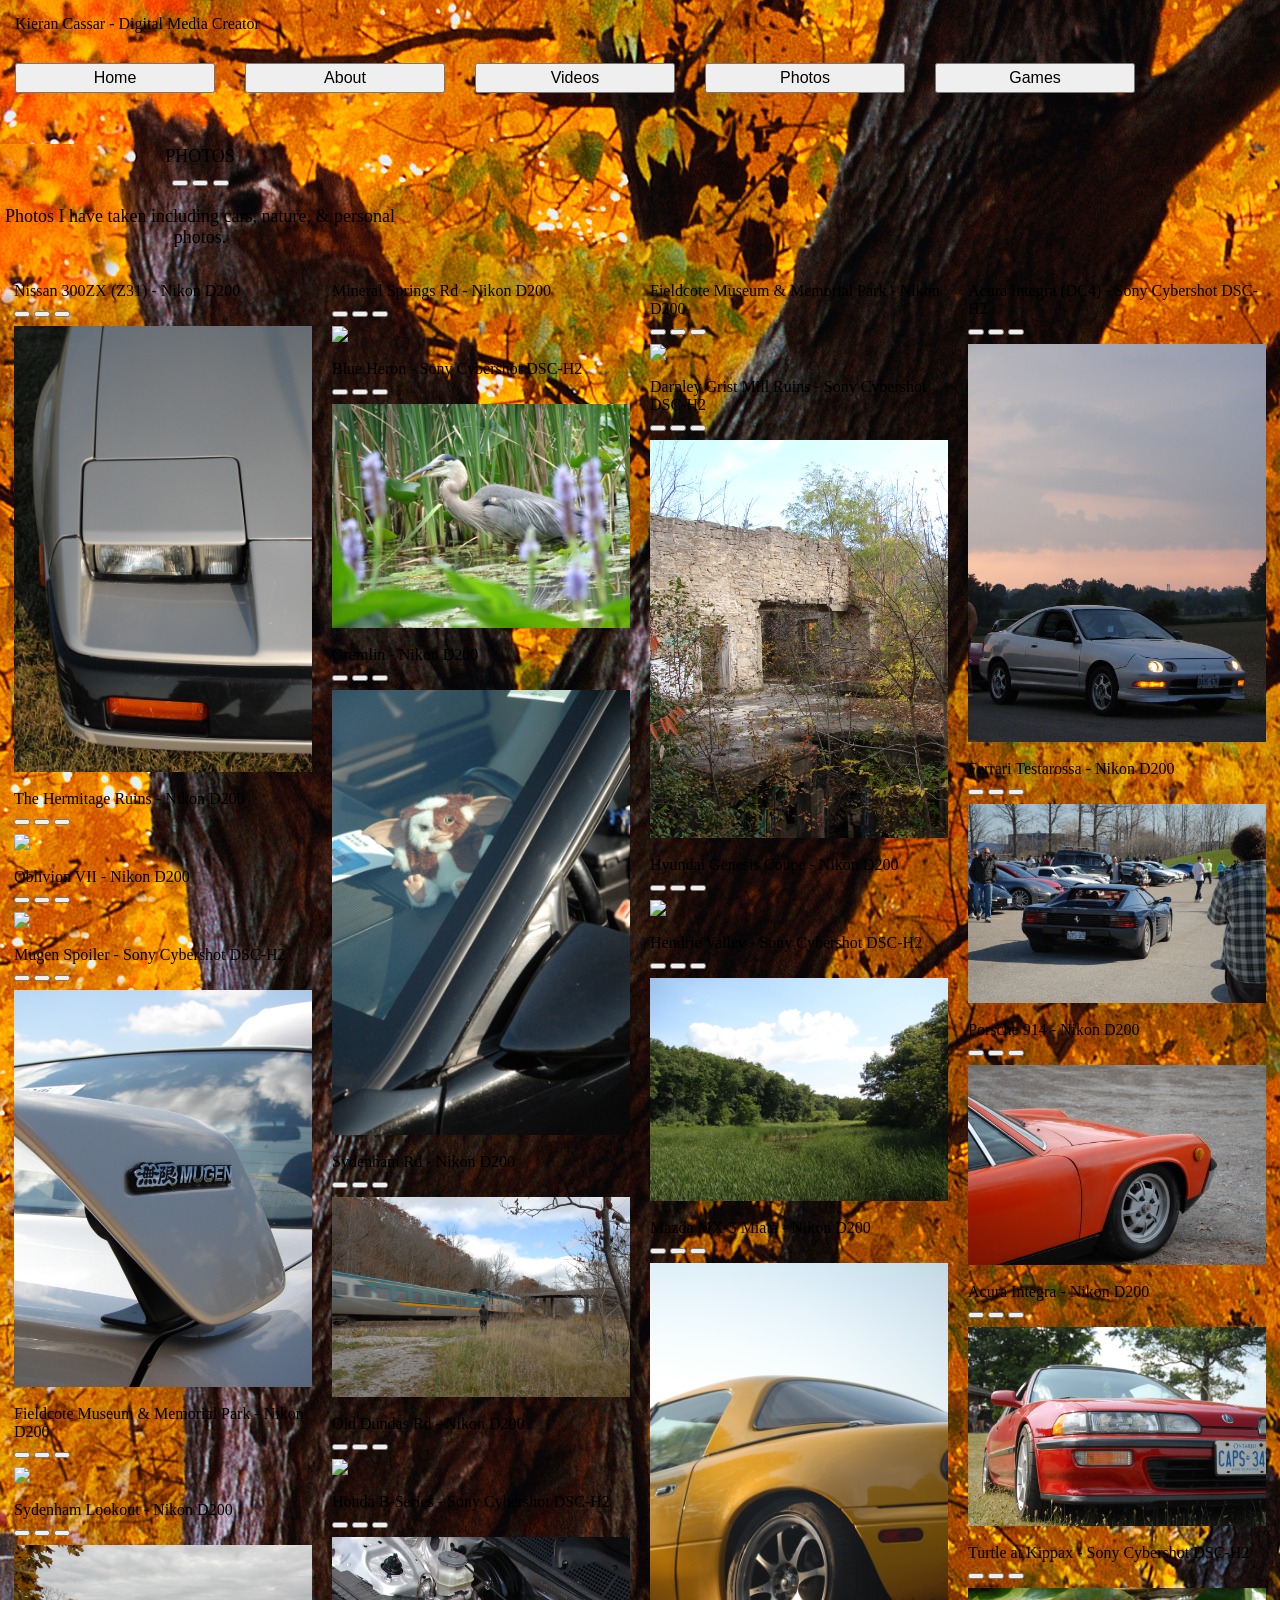
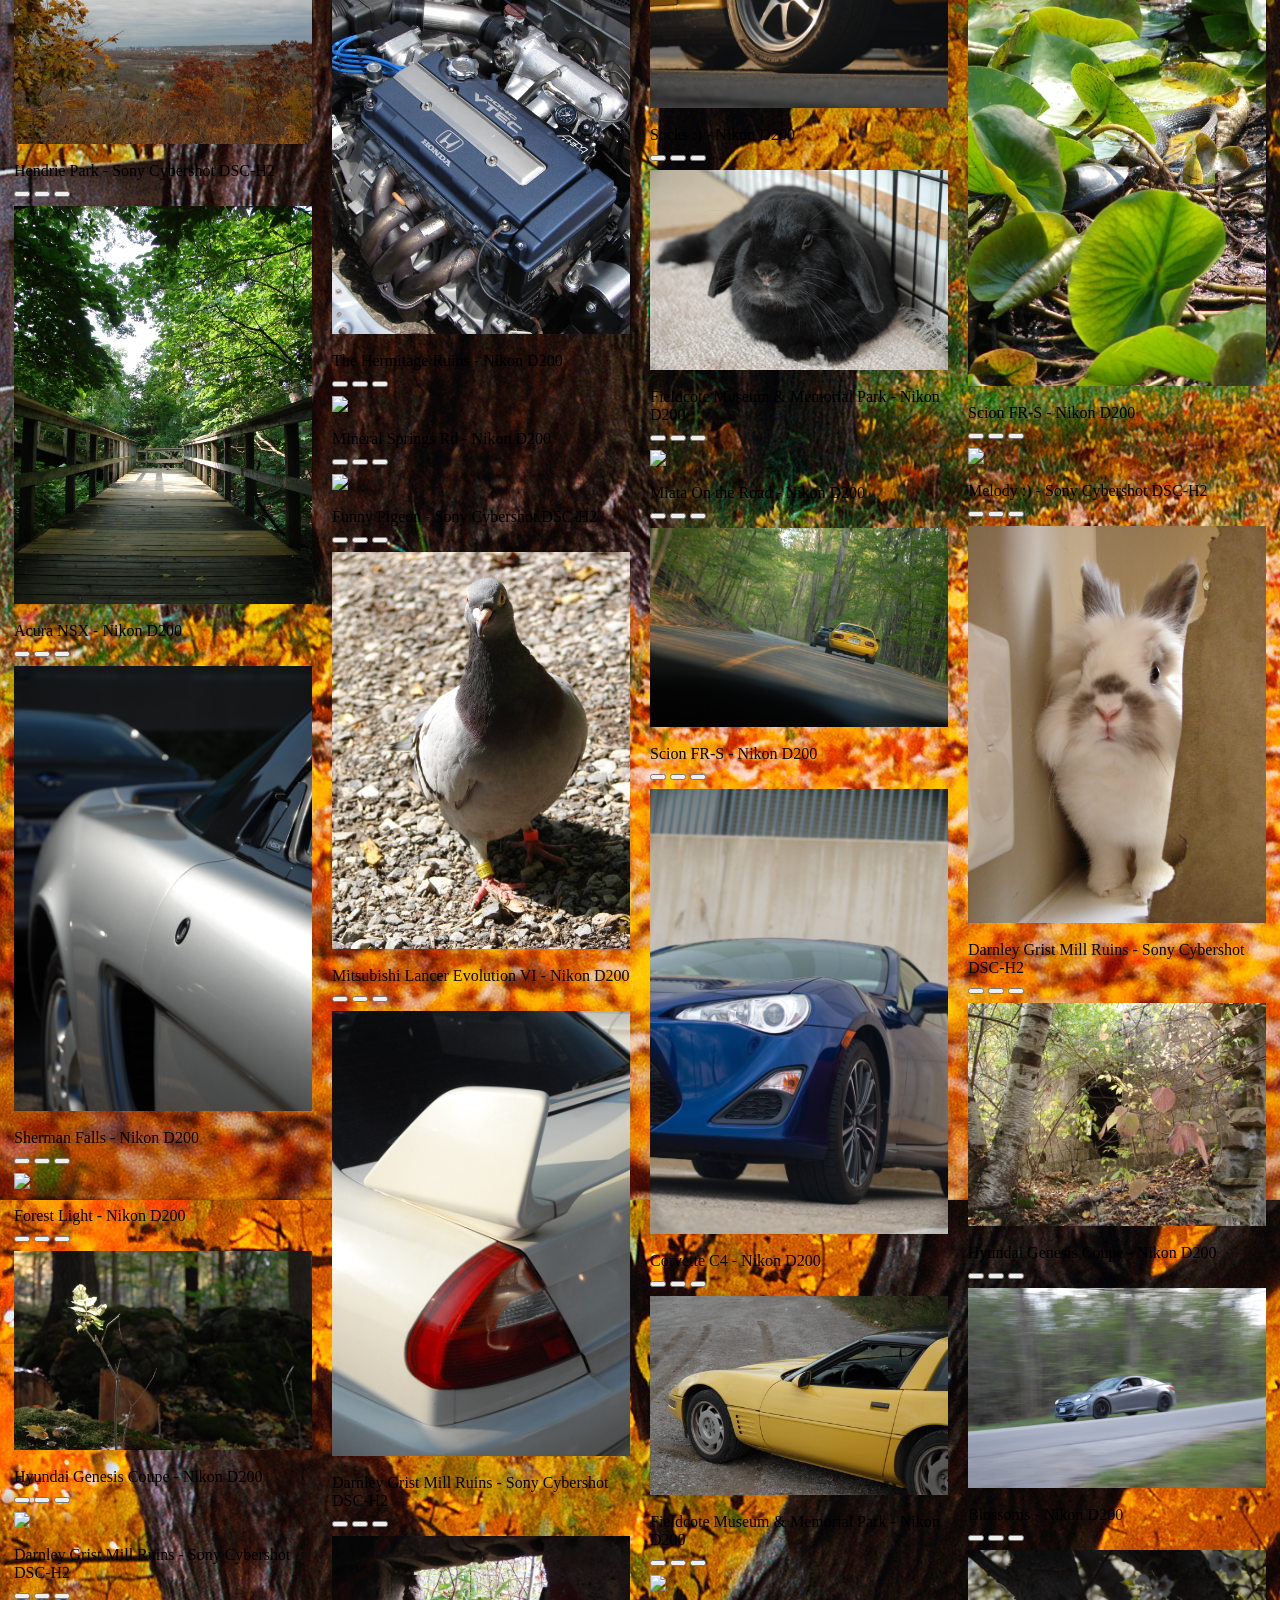
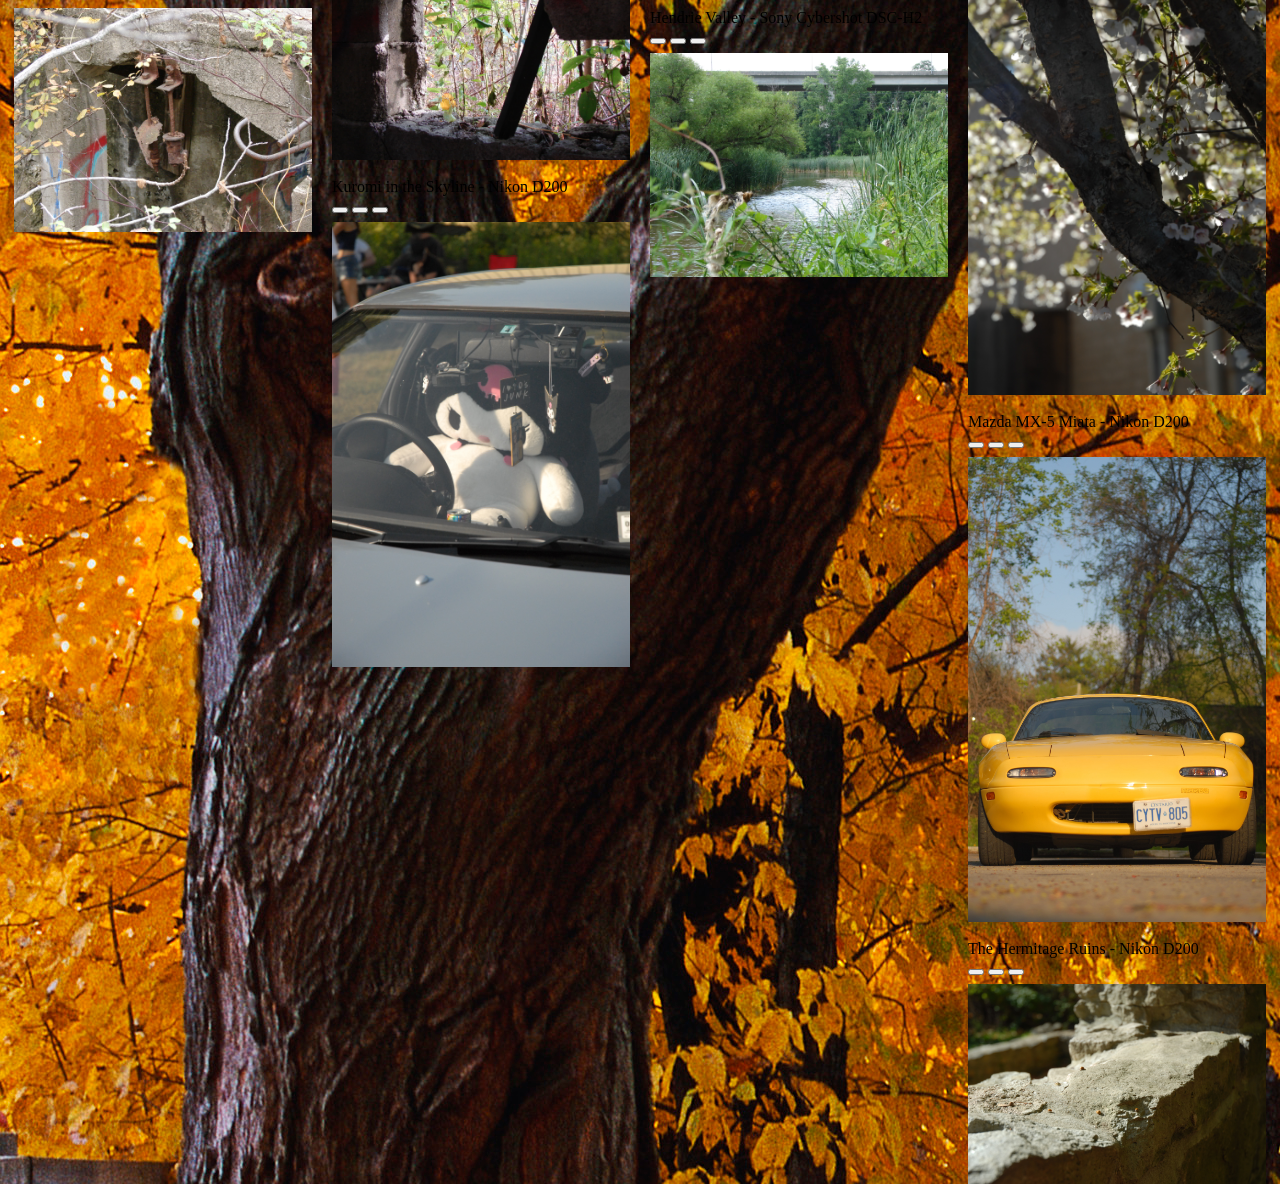
==== commit fd2bbccb: "Forgot to add Nikon D200 to one photo" ====
--- a/photos.html
+++ b/photos.html
@@ -607,7 +607,7 @@
                 <!--WINDOWS 98 BOX-->
                 <div class="window">
                     <div class="title-bar">
-                        <div class="title-bar-text">Fieldcote Museum & Memorial Park</div>
+                        <div class="title-bar-text">Fieldcote Museum & Memorial Park - Nikon D200</div>
                         <div class="title-bar-controls">
                             <button aria-label="Minimize"></button>
                             <button aria-label="Maximize"></button>
